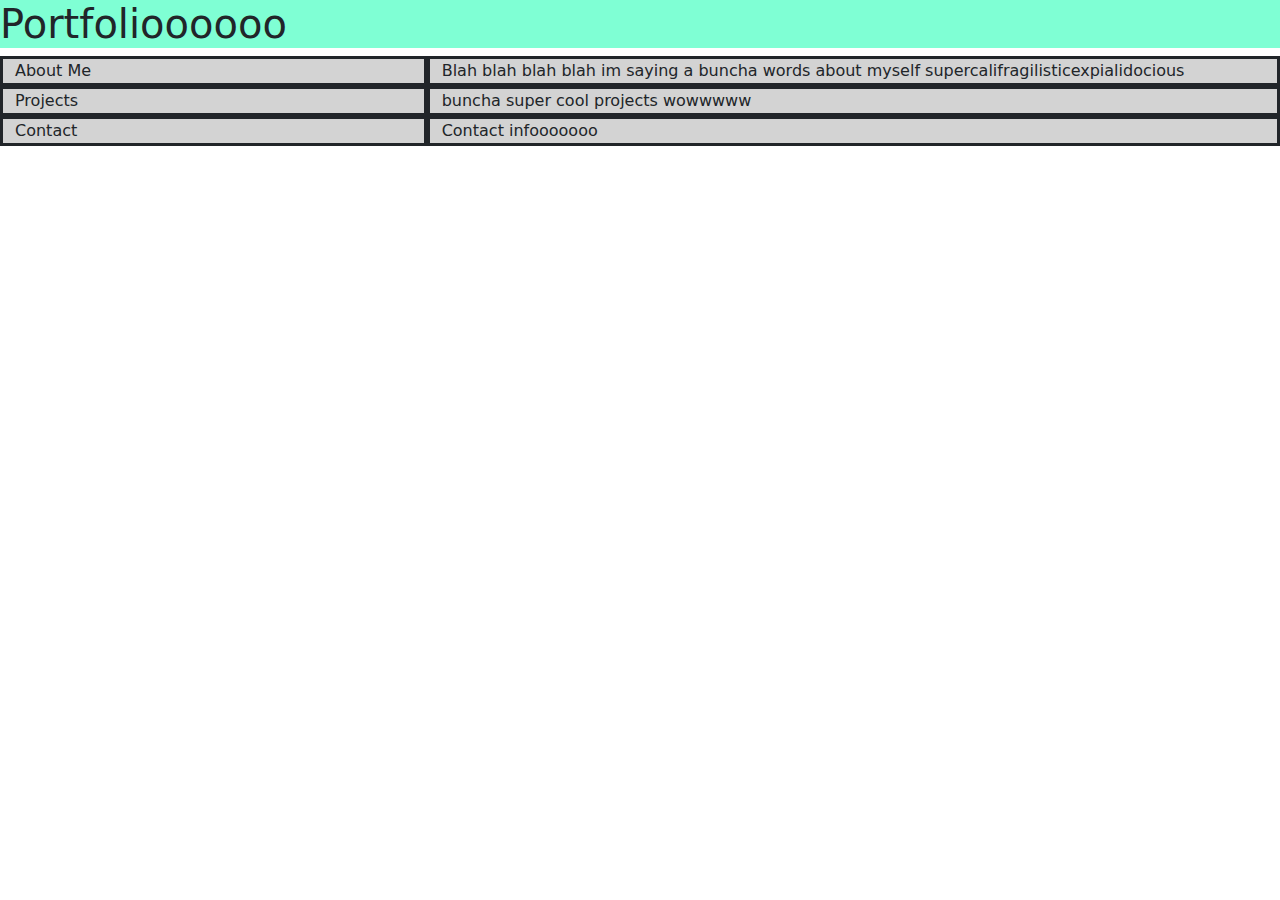
==== index.html @ ad6070b4 "added simple layout" ====
<!DOCTYPE html>
<html lang="en">
<head>
    <meta charset="UTF-8">
    <meta name="viewport" content="width=device-width, initial-scale=1.0">
    <title>Portfolio</title>
    <link rel="stylesheet" href="./Assets/style.css">
    <link rel="stylesheet" href="https://cdn.jsdelivr.net/npm/bootstrap@5.3.3/dist/css/bootstrap.min.css">
</head>
<header>
    <h1>Portfolioooooo</h1>
</header>
<body>
    <section class="container-fluid">
        <section class="row">
            <section class="col-4">About Me</section>
            <section class="col-8">Blah blah blah blah im saying a buncha words about myself supercalifragilisticexpialidocious</section>
        </section>
        <section class="row" id="row2">
            <section class="col-4">Projects</section>
            <section class="col-8">buncha super cool projects wowwwww</section>
        </section>
        <section class="row">
            <section class="col-4">Contact</section>
            <section class="col-8">Contact infooooooo</section>
        </section>
    </section>
</body>
</html>
---- Assets/style.css ----
:root {

}

header {
    background-color: aquamarine;
}

.container {
    border: dotted;
    justify-items: center;
}

.row {

}

.col-4 {
    background-color: lightgray;
    height: auto;
    border-style: solid;
    border-right: solid;
}

.col-8 {
    background-color: lightgray;
    height: auto;
    border-style: solid;
    border-right: solid;
}
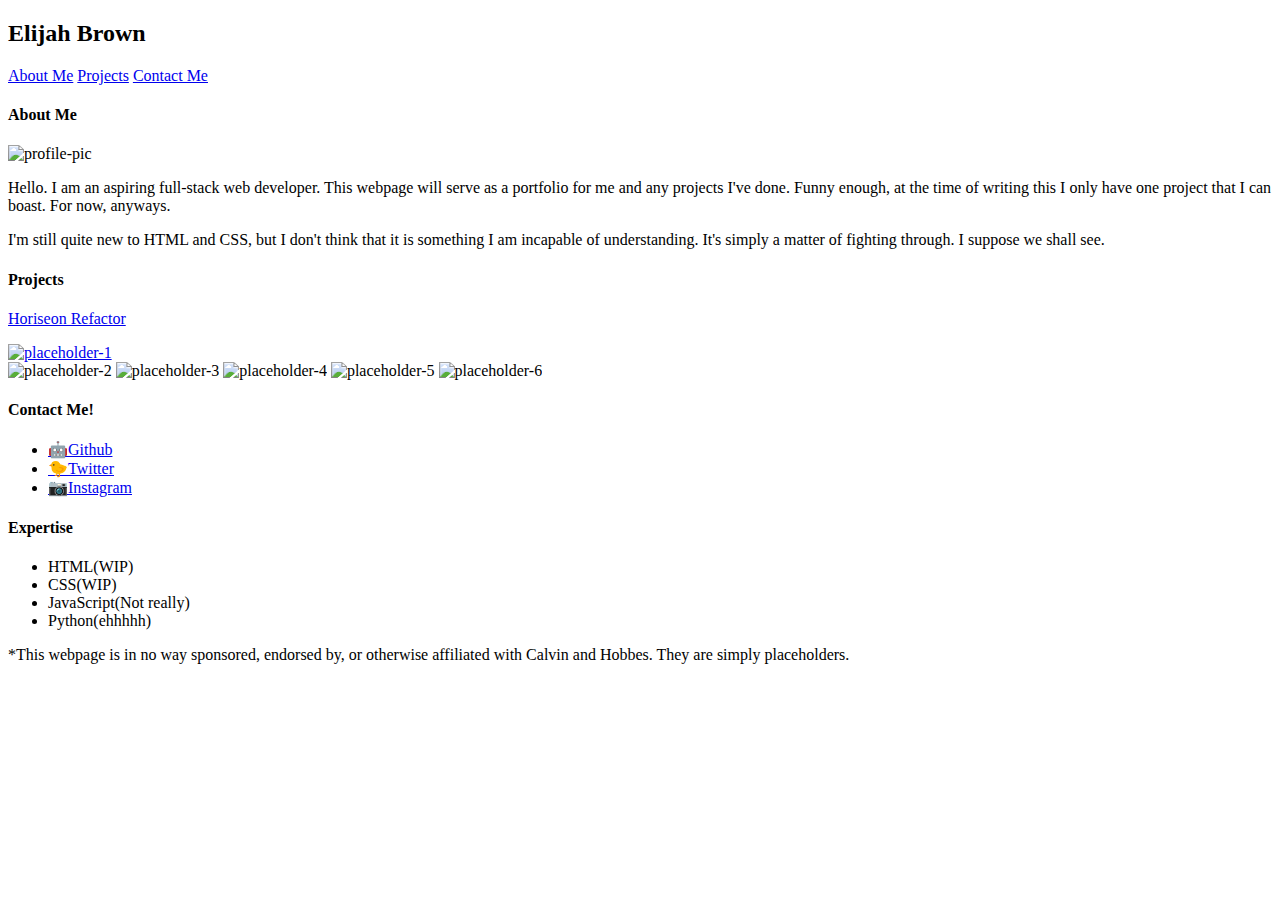
==== commit 1c785a3d: "made html accessible to pages" ====
--- a/index.html
+++ b/index.html
@@ -4,26 +4,70 @@
     <meta charset="UTF-8">
     <meta name="viewport" content="width=device-width, initial-scale=1.0">
     <title>Portfolio</title>
-    <link rel="stylesheet" href="./Assets/style.css">
-    <link rel="stylesheet" href="https://cdn.jsdelivr.net/npm/bootstrap@5.3.3/dist/css/bootstrap.min.css">
+    <link rel="stylesheet" href="./assets/style.css">
 </head>
-<header>
-    <h1>Portfolioooooo</h1>
-</header>
 <body>
-    <section class="container-fluid">
-        <section class="row">
-            <section class="col-4">About Me</section>
-            <section class="col-8">Blah blah blah blah im saying a buncha words about myself supercalifragilisticexpialidocious</section>
-        </section>
-        <section class="row" id="row2">
-            <section class="col-4">Projects</section>
-            <section class="col-8">buncha super cool projects wowwwww</section>
-        </section>
-        <section class="row">
-            <section class="col-4">Contact</section>
-            <section class="col-8">Contact infooooooo</section>
-        </section>
+    <header>
+        <h2>Elijah Brown</h2>
+    </header>
+    <nav>
+        <a href="#leftid">About Me</a>
+        <a href="#mainid">Projects</a>
+        <a href="#rightid">Contact Me</a>
+    </nav>
+    <section class="main">
+        <aside class="left" id="leftid">
+            <h4>About Me</h4>
+            <img src="./assets/images/pfp.jpg" alt="profile-pic" id="avatar">
+            <p>Hello. I am an aspiring full-stack web developer. This webpage will serve as a portfolio for me and any projects I've done. 
+                Funny enough, at the time of writing this I only have one project that I can boast. For now, anyways.</p> 
+
+
+            <p>I'm still quite new to HTML and CSS, but I don't think that it is something I am incapable of understanding. It's simply a matter of fighting through.
+                I suppose we shall see.</p>
+            
+        </aside>
+        <main id="mainid">
+            <h4>Projects</h4>
+            <div>
+                <div class="image-container">
+                    <a href="https://elijahb444.github.io/homework-1/#social-media-marketing" class="card1">
+                        <p>Horiseon Refactor</p>
+                        <img src="./assets/images/Horiseon cover img.png" alt="placeholder-1" id="project-1">
+                    </a>
+                </div>
+                <img src="./assets/images/placeholder 2.jpg" alt="placeholder-2" id="project-2">
+                <img src="./assets/images/placeholder 3.jpg" alt="placeholder-3">
+                <img src="./assets/images/placeholder 4.jpg" alt="placeholder-4">
+                <img src="./assets/images/placeholder 5.jpg" alt="placeholder-5">
+                <img src="./assets/images/palceholder 6.jpg" alt="placeholder-6">
+            </div>
+        </main>
+        <aside class="right" id="rightid">
+            <h4>Contact Me!</h4>
+            <ul>
+                <li>
+                    <a href="https://github.com/">🤖Github</a>
+                </li>
+                <li>
+                    <a href="https://twitter.com/home">🐤Twitter</a>
+                </li>
+                <li>
+                    <a href="https://www.instagram.com/accounts/login/?hl=en">📷Instagram</a>
+                </li>
+
+            </ul>
+            <h4>Expertise</h4>
+                <ul>
+                    <li>HTML(WIP)</li>
+                    <li>CSS(WIP)</li>
+                    <li>JavaScript(Not really)</li>
+                    <li>Python(ehhhhh)</li>
+                </ul>
+        </aside>
     </section>
+    <footer>
+        <p>*This webpage is in no way sponsored, endorsed by, or otherwise affiliated with Calvin and Hobbes. They are simply placeholders.</p>
+    </footer>
 </body>
 </html>